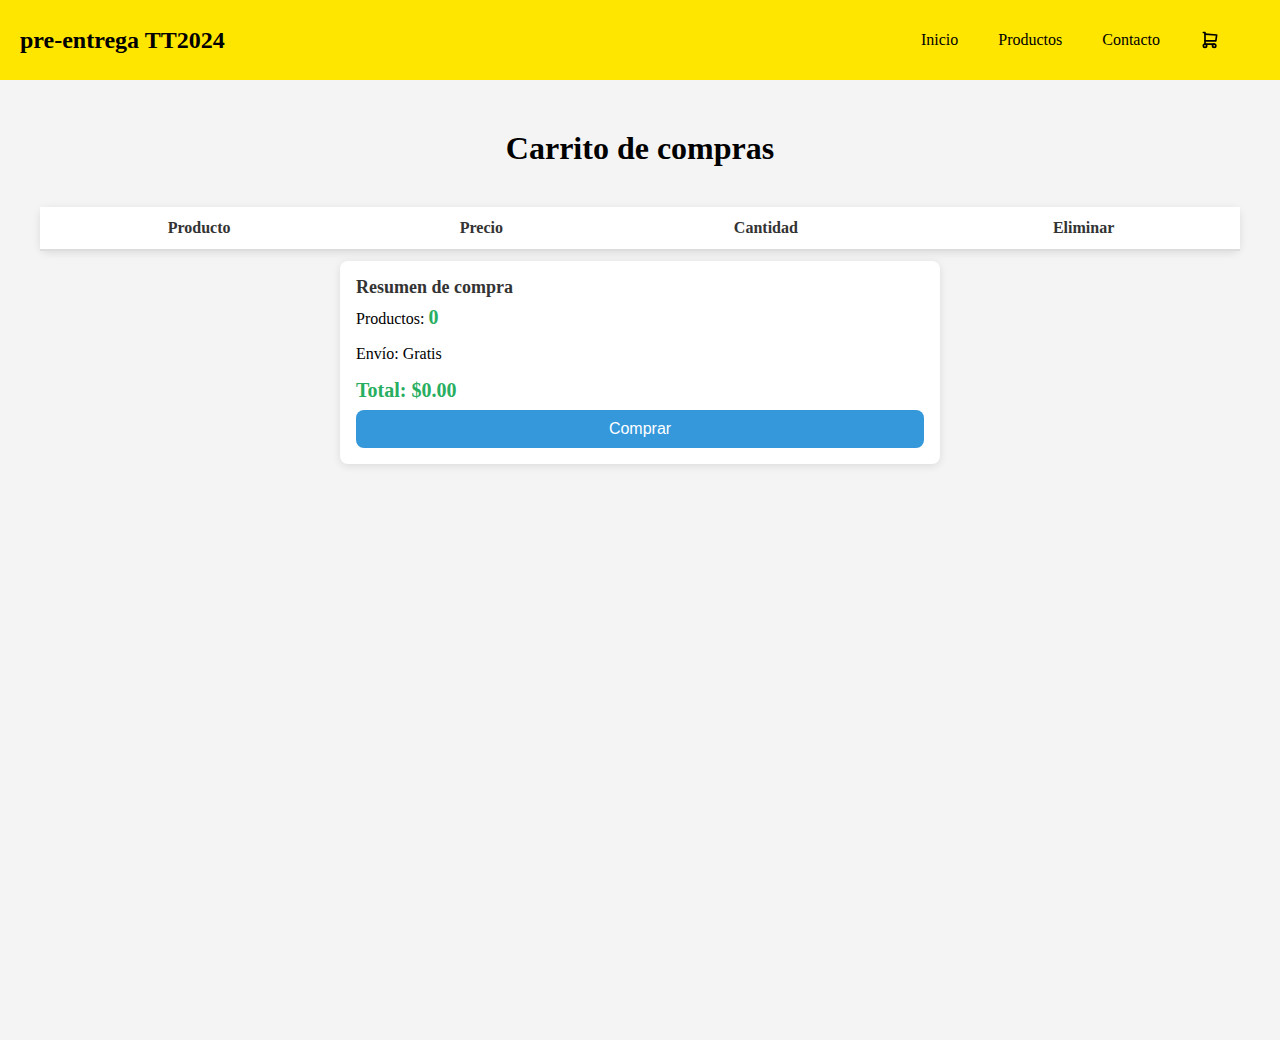
==== pages/carrito.html @ 95f0685b "- Cambios" ====
<!DOCTYPE html>
<html lang="es">

<head>
    <meta charset="UTF-8">
    <meta name="viewport" content="width=device-width, initial-scale=1.0">
    <link rel="stylesheet" href="../style.css">

    <!-- Meta Descripción -->
    <meta name="description" content="PaseoCompras es tu tienda en línea para encontrar una variedad de productos increíbles a precios económicos. ¡Descubre nuestras ofertas y compra ahora!">

    <!-- Meta Keywords -->
    <meta name="keywords" content="e-commerce, tienda en línea, compras, productos, ofertas, precios económicos">

    <!-- Meta Autor -->
    <meta name="author" content="Bozzano, Tomás">

    <!-- Meta Open Graph para redes sociales -->
    <meta property="og:title" content="E-commerce - PaseoCompras">
    <meta property="og:description" content="PaseoCompras es tu tienda en línea para encontrar una variedad de productos increíbles a precios económicos. ¡Descubre nuestras ofertas y compra ahora!">
    <meta property="og:image" content="/svg/portada.jpg">
    <meta property="og:type" content="website">

    <!-- Meta Twitter Card -->
    <meta name="twitter:card" content="summary_large_image">
    <meta name="twitter:title" content="E-commerce - PaseoCompras">
    <meta name="twitter:description" content="PaseoCompras es tu tienda en línea para encontrar una variedad de productos increíbles a precios económicos. ¡Descubre nuestras ofertas y compra ahora!">
    <meta name="twitter:image" content="/svg/portada.jpg">

    <!-- Robots -->
    <meta name="robots" content="index, follow">
    <meta name="viewport" content="width=device-width, initial-scale=1.0">
    <link rel="stylesheet" href="/style/style.css">
    <title>E-commerce</title>
</head>

<body>
    <nav class="nav">
        <p class="logo">pre-entrega TT2024</p>
        <ul class="nav-list">
            <li><a href="../index.html">Inicio</a></li>
            <li><a href="productos.html">Productos</a></li>
            <li><a href="contacto.html">Contacto</a></li>
            <li><a href="carrito.html">
                    <img src="../svg/card.svg" alt="Carrito de compras" class="cart">
                    <p id="cartCounter"></p>
                </a></li>
        </ul>
    </nav>
    <main class="cont">
        <h1>Carrito de compras</h1>
        <div class="contenedorCarrito">
            <!-- Tabla de productos -->
            <table id="tableProduct" class="table">
                <thead class="thead">
                    <tr>
                        <th>Producto</th>
                        <th>Precio</th>
                        <th>Cantidad</th>
                        <th>Eliminar</th>
                    </tr>
                </thead>
                <tbody id="tbodyProduct"></tbody>
            </table>

            <!-- Resumen de compra -->
            <div class="resumen">
                <h3>Resumen de compra</h3>
                <p>Productos: <span id="product-count" class="total"></span></p>
                <p>Envío: Gratis</p>
                <p class="total">Total: <span id="total" class="total">$0</span></p>
                <button id="btnComprar">Comprar</button>
            </div>
        </div>
    </main>
</body>
<script src="../Js/carrito.js"></script>
<script src="../Js/counterCart.js"></script>


</html>
---- style.css ----
/* Generales */
* {
    margin: 0;
    padding: 0;
    box-sizing: border-box;
    background-color: #f4f4f4;
}

button {
    padding: 10px 20px;
    background-color: #333;
    color: white;
    border: none;
    cursor: pointer;
}

img {
    width: 300px;
    height: 200px;
}

a {
    text-decoration: none;
    color: black;
}

a:hover {
    color: slategrey;
}

footer {
    background-color: #333;
    color: white;
    text-align: center;
    padding: 10px;

    p {
        background-color: #333;
    }
}

/* Página de inicio */
.nav {
    display: flex;
    justify-content: space-between;
    align-items: center;
    background-color: #ffe600;
    color: white;
    padding: 10px 20px;
    z-index: 1;

    .logo {
        background-color: #ffe600;
        font-size: 1.5rem;
        font-weight: bold;
        color: black;
    }

    li {
        background-color: #ffe600;
        flex-direction: row;
        display: inline;
        margin-right: 10px;
    }

    a {
        color: black;
        background-color: #ffe600;
        display: flex;
        border: none;
        padding: 10px;
    }

    a:hover {
        color: gray;
    }

    p {
        background-color: #ffe600;
        margin-right: 10px;
    }

    .nav-list {
        background-color: #ffe600;
        display: flex;
        align-items: center;
        flex-direction: row;
        list-style: none;
        gap: 10px;
        padding: 10px;

        .nav-item {
            margin-right: 10px;
        }
    }
}

.cont {
    width: 100%;
    height: 100vh;
    padding: 20px;
    display: flex;
    justify-items: center;
    align-items: center;
    flex-direction: column;
    margin: 30px auto;

    h1 {
        font-size: 2rem;
        margin-bottom: 20px;
    }

    p {
        font-size: 1.2rem;
        margin-bottom: 20px;
    }

    h2 {
        font-size: 1.5rem;
        margin-bottom: 20px;
    }

    img {
        padding: 5px;
    }
}
.portada{
    display: flex;
    justify-content: center;
    align-items: center;
    flex-direction: column;
    padding: 20px;
    margin: 30px auto;
    background-color: #f4f4f4;
    border-radius: 10px;
    box-shadow: 0 2px 8px rgba(0, 0, 0, 0.1);
    width: 700px;
    height: 400px;
}

/* Productos */
.contenedor {
    display: flex;
    justify-content: center;
    align-items: center;
    flex-direction: column;
    padding: 20px;

    h2 {
        font-size: 1.5rem;
        margin-bottom: 20px;
    }
}

.section {
    display: flex;
    justify-content: center;
    align-items: center;
    flex-direction: column;
    width: 80%;
}

.products {
    
    width: 100%;
    display: grid;
    grid-template-columns: repeat(auto-fit, minmax(250px, 1fr));
    align-items: center;
    justify-content: center;
    gap: 20px;;

    /* Contenedor del producto */
    .product {
        display: flex;
        flex-direction: column;
        align-items: center;
        border-radius: 8px;
        padding: 16px;
        text-align: center;
        background-color: #fff;
        transition: box-shadow 0.3s ease;
        max-width: 400px;
    }

    .product:hover {
        box-shadow: 0 4px 8px rgba(0, 0, 0, 0.1);
    }

    /* Imagen del producto */
    .product img {
        background-color: transparent;
        width: 200px;
        height: 200px;
        object-fit: contain;
        margin-bottom: 16px;
        border-radius: 4px;
    }

    /* Título del producto */
    .product-title {
        background-color: #fff;
        width: 80%;
        font-size: 16px;
        font-weight: bold;
        color: #333;
        margin: 8px 0;
        text-overflow: ellipsis;
        overflow: hidden;
        white-space: nowrap;
    }

    /* Calificación del producto */
    .product-rating {
        background-color: #fff;
        font-size: 16px;
        color: #f39c12;
        display: flex;
        align-items: center;
        justify-content: center;
        gap: 4px;
        .star {
            width: 24px;
            height: 24px;
            display: flex;
            align-items: center;
            justify-content: center;
        }
    }

    /* Precio del producto */
    .product-price {
        background-color: #fff;
        font-size: 24px;
        font-weight: bold;
        color: #27ae60;
        margin: 12px 0;
    }

    /* Botón */
    .product-button {
        background-color: #3498db;
        color: #fff;
        border: none;
        border-radius: 4px;
        padding: 10px 16px;
        font-size: 14px;
        cursor: pointer;
        transition: background-color 0.3s ease;
    }

    .product-button:hover {
        background-color: #2980b9;
    }

}

/* Formulario de contacto */
.content {
    width: 70%;
    margin: 50px auto;
    background: #fff;
    padding: 20px;
    border-radius: 10px;
    box-shadow: 0 4px 10px rgba(0, 0, 0, 0.2);
    text-align: center;
}

/* Título */
.content h2 {
    background-color: #ffffff;
    font-size: 24px;
    color: #333;
    margin-bottom: 20px;
    font-weight: bold;
}

/* Formulario */
.formulario {
    background-color: #ffffff;
    display: flex;
    flex-direction: column;
    gap: 15px;
}

/* Estilo de grupo */
.form-group {
    background-color: #ffffff;
    display: flex;
    flex-direction: column;
    align-items: flex-start;
}

/* Etiquetas */
.form-group label {
    background-color: #ffffff;
    font-size: 14px;
    font-weight: bold;
    color: #555;
    margin-bottom: 5px;
}

/* Inputs */
.form-group input,
.form-group textarea {
    width: 100%;
    padding: 10px;
    border: 1px solid #ccc;
    border-radius: 5px;
    font-size: 14px;
    background: #f9f9f9;
}
textarea{
    resize: none;
    min-height: 36px;
    width: 50px;
}
.form-group input:focus,
.form-group textarea:focus {
    border-color: #4facfe;
    outline: none;
    background: #eefaff;
}

/* Botón */
.form-button {
    width: 100%;
    padding: 10px 20px;
    background: #4caf50;
    color: white;
    border: none;
    border-radius: 5px;
    font-size: 16px;
    cursor: pointer;
    transition: background 0.3s ease;
}

.form-button:hover {
    background: #45a049;
}

/* Tabla de productos */
.contenedorCarrito{
    width: 100%;
    display: flex;
    flex-direction: column;
    justify-content: center;
    align-items: center;
    padding: 20px;
    gap: 10px;
}
.table {
    width: 100%;
    border-collapse: collapse;
    font-size: 16px;
    background-color: #ffffff;
    border-radius: 8px;
    box-shadow: 0 2px 8px rgba(0, 0, 0, 0.1);
}

.thead th {
    background-color: #ffffff;
    color: #333;
    padding: 12px;
    text-align: left;
    border-bottom: 2px solid #ddd;
}

.table td, .table th {
    background-color: #ffffff;
    padding: 12px;
    text-align: center;
}

/* Estilo para la fila de productos */
.tbodyProduct tr {
    border-bottom: 1px solid #eee;
}

.tbodyProduct td {
    padding: 16px;
}
span{
    background-color: #ffffff;
}

/* Estilo de botones de cantidad */
.cantidad {
    background-color: #ffffff;
    display: flex;
    align-items: center;
    gap: 8px;
}

.cantidad button {
    background-color: #3498db;
    color: #fff;
    border: none;
    border-radius: 4px;
    padding: 6px 10px;
    font-size: 14px;
    cursor: pointer;
    transition: background-color 0.3s ease;
}

.cantidad button:hover {
    background-color: #2980b9;
}

/* Botón eliminar */
.buttonEliminar button {
    background-color: #e74c3c;
    color: #fff;
    border: none;
    border-radius: 4px;
    padding: 8px 12px;
    cursor: pointer;
    transition: background-color 0.3s ease;
}

.buttonEliminar button:hover {
    background-color: #c0392b;
}

/* Resumen de compra (a la derecha) */
.resumen {
    width: 50%;
    padding: 16px;
    background-color: #fff;
    border-radius: 8px;
    box-shadow: 0 2px 8px rgba(0, 0, 0, 0.1);
    display: flex;
    flex-direction: column;
}

.resumen h3 {
    background-color: #ffffff;
    font-size: 18px;
    font-weight: bold;
    color: #333;
}

.resumen p {
    background-color: #ffffff;
    font-size: 16px;
    margin: 8px 0;
}

.resumen .total {
    background-color: #ffffff;
    font-size: 20px;
    font-weight: bold;
    color: #27ae60;
}

.resumen button {
    width: 100%;
    background-color: #3498db;
    align-items: center;
    color: #fff;
    border: none;
    border-radius: 8px;
    font-size: 16px;
    cursor: pointer;
    transition: background-color 0.3s ease;
}

.resumen button:hover {
    background-color: #2980b9;
}

.cart {
    background-color: #ffe600;
    color: black;
    width: 20px;
    height: 20px;
}
.productImage{
    background-color: transparent;
    width: 150px;
    height: 150px;
}

.cantidad {
    display: flex;
    justify-content: center;
    align-items: center;
    gap: 10px;
}

/* mediaQuery para tabla y resumen*/
@media (max-width: 768px) {
    .contenedorCarrito {
        flex-direction: column;
    }
    .table{
        width: 100%;
    }
    .productImage{
        background-color: transparent;
        width: 80px;
        height: 80px;
    }
    .resumen {
        width: 100%;
        margin-top: 20px;
    }
}
---- style/style.css ----
/* Generales */
* {
    margin: 0;
    padding: 0;
    box-sizing: border-box;
    background-color: #f4f4f4;
}

button {
    padding: 10px 20px;
    background-color: #333;
    color: white;
    border: none;
    cursor: pointer;
}

img {
    width: 300px;
    height: 200px;
}

a {
    text-decoration: none;
    color: black;
}

a:hover {
    color: slategrey;
}

footer {
    background-color: #333;
    color: white;
    text-align: center;
    padding: 10px;

    p {
        background-color: #333;
    }
}

/* Página de inicio */
.nav {
    display: flex;
    justify-content: space-between;
    align-items: center;
    background-color: #ffe600;
    color: white;
    padding: 10px 20px;
    z-index: 1;

    .logo {
        background-color: #ffe600;
        font-size: 1.5rem;
        font-weight: bold;
        color: black;
    }

    li {
        background-color: #ffe600;
        flex-direction: row;
        display: inline;
        margin-right: 10px;
    }

    a {
        color: black;
        background-color: #ffe600;
        display: flex;
        border: none;
        padding: 10px;
    }

    a:hover {
        color: gray;
    }

    p {
        background-color: #ffe600;
        margin-right: 10px;
    }

    .nav-list {
        background-color: #ffe600;
        display: flex;
        align-items: center;
        flex-direction: row;
        list-style: none;
        gap: 10px;
        padding: 10px;

        .nav-item {
            margin-right: 10px;
        }
    }
}

.cont {
    width: 100%;
    height: 100vh;
    padding: 20px;
    display: flex;
    justify-items: center;
    align-items: center;
    flex-direction: column;
    margin: 30px auto;

    h1 {
        font-size: 2rem;
        margin-bottom: 20px;
    }

    p {
        font-size: 1.2rem;
        margin-bottom: 20px;
    }

    h2 {
        font-size: 1.5rem;
        margin-bottom: 20px;
    }

    img {
        padding: 5px;
    }
}
.portada{
    display: flex;
    justify-content: center;
    align-items: center;
    flex-direction: column;
    padding: 20px;
    margin: 30px auto;
    background-color: #f4f4f4;
    border-radius: 10px;
    box-shadow: 0 2px 8px rgba(0, 0, 0, 0.1);
    width: 700px;
    height: 400px;
}

/* Productos */
.contenedor {
    display: flex;
    justify-content: center;
    align-items: center;
    flex-direction: column;
    padding: 20px;

    h2 {
        font-size: 1.5rem;
        margin-bottom: 20px;
    }
}

.section {
    display: flex;
    justify-content: center;
    align-items: center;
    flex-direction: column;
    width: 80%;
}

.products {
    
    width: 100%;
    display: grid;
    grid-template-columns: repeat(auto-fit, minmax(250px, 1fr));
    align-items: center;
    justify-content: center;
    gap: 20px;;

    /* Contenedor del producto */
    .product {
        display: flex;
        flex-direction: column;
        align-items: center;
        border-radius: 8px;
        padding: 16px;
        text-align: center;
        background-color: #fff;
        transition: box-shadow 0.3s ease;
        max-width: 400px;
    }

    .product:hover {
        box-shadow: 0 4px 8px rgba(0, 0, 0, 0.1);
    }

    /* Imagen del producto */
    .product img {
        background-color: transparent;
        width: 200px;
        height: 200px;
        object-fit: contain;
        margin-bottom: 16px;
        border-radius: 4px;
    }

    /* Título del producto */
    .product-title {
        background-color: #fff;
        width: 80%;
        font-size: 16px;
        font-weight: bold;
        color: #333;
        margin: 8px 0;
        text-overflow: ellipsis;
        overflow: hidden;
        white-space: nowrap;
    }

    /* Calificación del producto */
    .product-rating {
        background-color: #fff;
        font-size: 16px;
        color: #f39c12;
        display: flex;
        align-items: center;
        justify-content: center;
        gap: 4px;
        .star {
            width: 24px;
            height: 24px;
            display: flex;
            align-items: center;
            justify-content: center;
        }
    }

    /* Precio del producto */
    .product-price {
        background-color: #fff;
        font-size: 24px;
        font-weight: bold;
        color: #27ae60;
        margin: 12px 0;
    }

    /* Botón */
    .product-button {
        background-color: #3498db;
        color: #fff;
        border: none;
        border-radius: 4px;
        padding: 10px 16px;
        font-size: 14px;
        cursor: pointer;
        transition: background-color 0.3s ease;
    }

    .product-button:hover {
        background-color: #2980b9;
    }

}

/* Formulario de contacto */
.content {
    width: 70%;
    margin: 50px auto;
    background: #fff;
    padding: 20px;
    border-radius: 10px;
    box-shadow: 0 4px 10px rgba(0, 0, 0, 0.2);
    text-align: center;
}

/* Título */
.content h2 {
    background-color: #ffffff;
    font-size: 24px;
    color: #333;
    margin-bottom: 20px;
    font-weight: bold;
}

/* Formulario */
.formulario {
    background-color: #ffffff;
    display: flex;
    flex-direction: column;
    gap: 15px;
}

/* Estilo de grupo */
.form-group {
    background-color: #ffffff;
    display: flex;
    flex-direction: column;
    align-items: flex-start;
}

/* Etiquetas */
.form-group label {
    background-color: #ffffff;
    font-size: 14px;
    font-weight: bold;
    color: #555;
    margin-bottom: 5px;
}

/* Inputs */
.form-group input,
.form-group textarea {
    width: 100%;
    padding: 10px;
    border: 1px solid #ccc;
    border-radius: 5px;
    font-size: 14px;
    background: #f9f9f9;
}
textarea{
    resize: none;
    min-height: 36px;
    width: 50px;
}
.form-group input:focus,
.form-group textarea:focus {
    border-color: #4facfe;
    outline: none;
    background: #eefaff;
}

/* Botón */
.form-button {
    width: 100%;
    padding: 10px 20px;
    background: #4caf50;
    color: white;
    border: none;
    border-radius: 5px;
    font-size: 16px;
    cursor: pointer;
    transition: background 0.3s ease;
}

.form-button:hover {
    background: #45a049;
}

/* Tabla de productos */
.contenedorCarrito{
    width: 100%;
    display: flex;
    flex-direction: column;
    justify-content: center;
    align-items: center;
    padding: 20px;
    gap: 10px;
}
.table {
    width: 100%;
    border-collapse: collapse;
    font-size: 16px;
    background-color: #ffffff;
    border-radius: 8px;
    box-shadow: 0 2px 8px rgba(0, 0, 0, 0.1);
}

.thead th {
    background-color: #ffffff;
    color: #333;
    padding: 12px;
    text-align: left;
    border-bottom: 2px solid #ddd;
}

.table td, .table th {
    background-color: #ffffff;
    padding: 12px;
    text-align: center;
}

/* Estilo para la fila de productos */
.tbodyProduct tr {
    border-bottom: 1px solid #eee;
}

.tbodyProduct td {
    padding: 16px;
}
span{
    background-color: #ffffff;
}

/* Estilo de botones de cantidad */
.cantidad {
    background-color: #ffffff;
    display: flex;
    align-items: center;
    gap: 8px;
}

.cantidad button {
    background-color: #3498db;
    color: #fff;
    border: none;
    border-radius: 4px;
    padding: 6px 10px;
    font-size: 14px;
    cursor: pointer;
    transition: background-color 0.3s ease;
}

.cantidad button:hover {
    background-color: #2980b9;
}

/* Botón eliminar */
.buttonEliminar button {
    background-color: #e74c3c;
    color: #fff;
    border: none;
    border-radius: 4px;
    padding: 8px 12px;
    cursor: pointer;
    transition: background-color 0.3s ease;
}

.buttonEliminar button:hover {
    background-color: #c0392b;
}

/* Resumen de compra (a la derecha) */
.resumen {
    width: 50%;
    padding: 16px;
    background-color: #fff;
    border-radius: 8px;
    box-shadow: 0 2px 8px rgba(0, 0, 0, 0.1);
    display: flex;
    flex-direction: column;
}

.resumen h3 {
    background-color: #ffffff;
    font-size: 18px;
    font-weight: bold;
    color: #333;
}

.resumen p {
    background-color: #ffffff;
    font-size: 16px;
    margin: 8px 0;
}

.resumen .total {
    background-color: #ffffff;
    font-size: 20px;
    font-weight: bold;
    color: #27ae60;
}

.resumen button {
    width: 100%;
    background-color: #3498db;
    align-items: center;
    color: #fff;
    border: none;
    border-radius: 8px;
    font-size: 16px;
    cursor: pointer;
    transition: background-color 0.3s ease;
}

.resumen button:hover {
    background-color: #2980b9;
}

.cart {
    background-color: #ffe600;
    color: black;
    width: 20px;
    height: 20px;
}
.productImage{
    background-color: transparent;
    width: 150px;
    height: 150px;
}

.cantidad {
    display: flex;
    justify-content: center;
    align-items: center;
    gap: 10px;
}

/* mediaQuery para tabla y resumen*/
@media (max-width: 768px) {
    .contenedorCarrito {
        flex-direction: column;
    }
    .table{
        width: 100%;
    }
    .productImage{
        background-color: transparent;
        width: 80px;
        height: 80px;
    }
    .resumen {
        width: 100%;
        margin-top: 20px;
    }
}
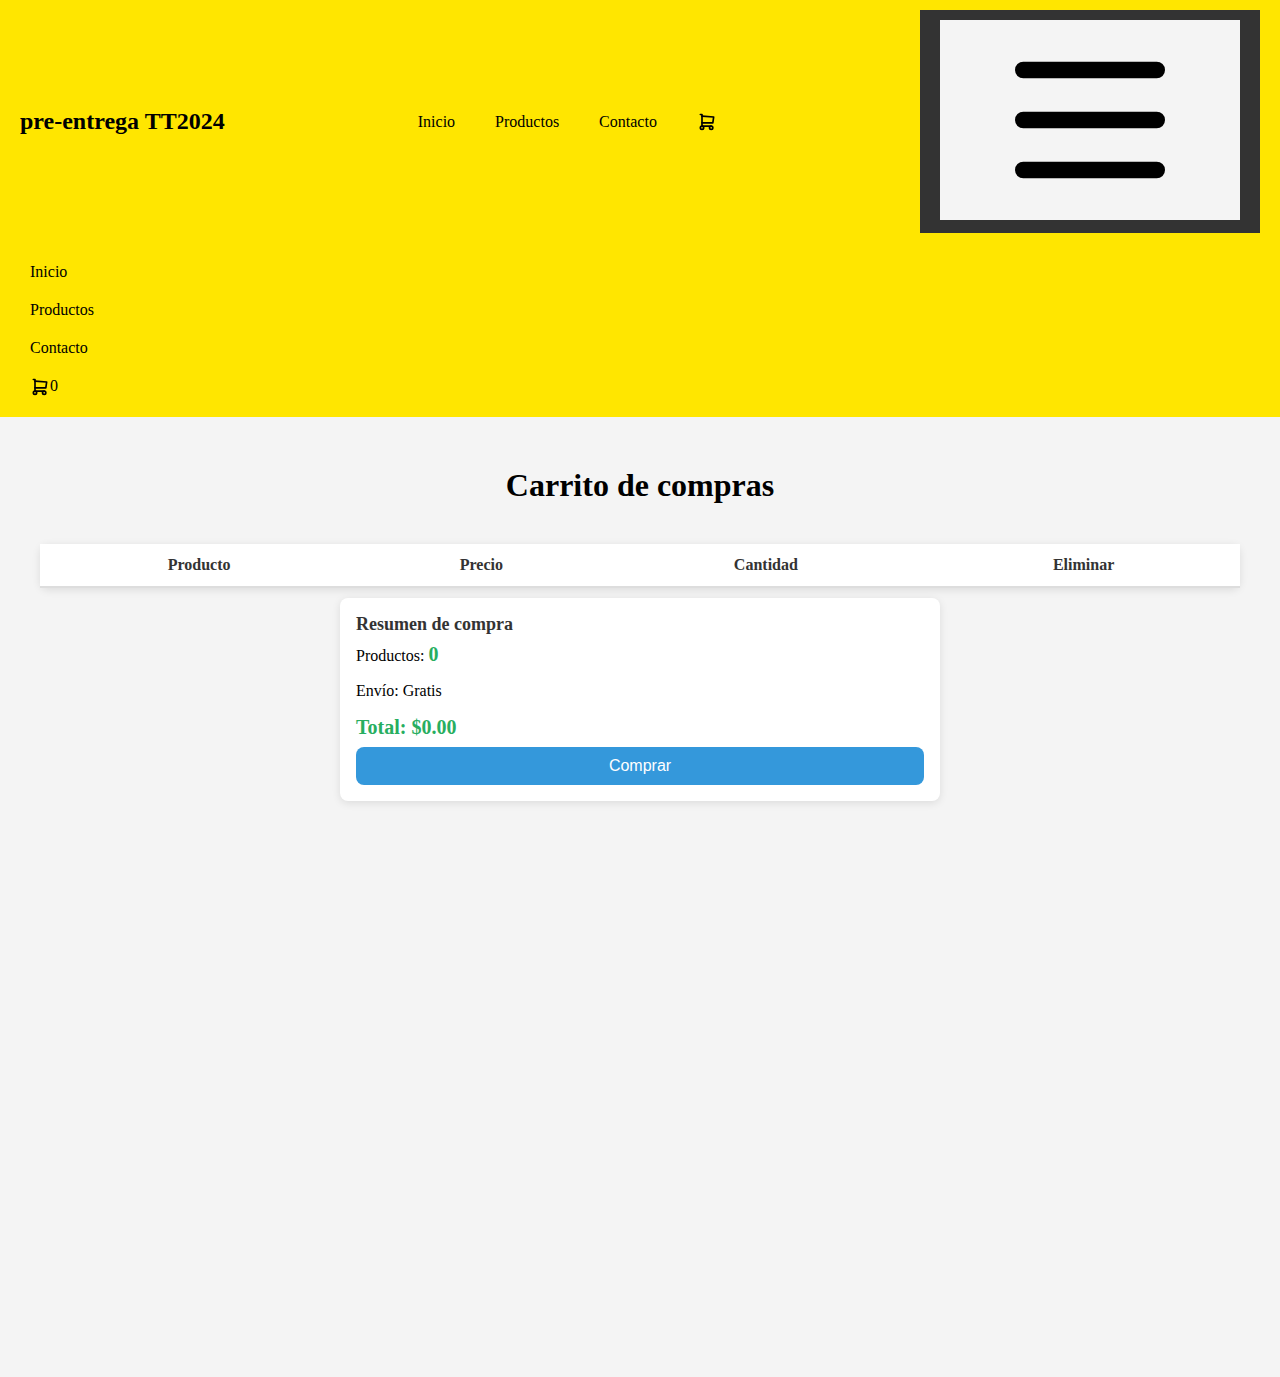
==== commit 2bb207e3: "- Se agrego menu desplegable para mobile" ====
--- a/pages/carrito.html
+++ b/pages/carrito.html
@@ -30,7 +30,7 @@
     <!-- Robots -->
     <meta name="robots" content="index, follow">
     <meta name="viewport" content="width=device-width, initial-scale=1.0">
-    <link rel="stylesheet" href="/style/style.css">
+    <link rel="icon" href="../svg/shopping.ico" type="image/x-icon">
     <title>E-commerce</title>
 </head>
 
@@ -45,6 +45,19 @@
                     <img src="../svg/card.svg" alt="Carrito de compras" class="cart">
                     <p id="cartCounter"></p>
                 </a></li>
+        </ul>
+        <button id="menu" class="nav-list-mobile"><img src="../svg/menu.svg" alt="Menu desplegable"
+            class="menuDesplegable"></button>
+    </nav>
+    <nav class="nav">
+        <ul class="nav-list-mobile-content" id="mobile">
+            <a href="../index.html">Inicio</a>
+            <a href="productos.html">Productos</a>
+            <a href="contacto.html">Contacto</a>
+            <a href="carrito.html">
+                <img src="../svg/card.svg" alt="Carrito de compras" class="cart">
+                <p id="cart-quantity"></p>
+            </a>
         </ul>
     </nav>
     <main class="cont">
@@ -76,6 +89,6 @@
 </body>
 <script src="../Js/carrito.js"></script>
 <script src="../Js/counterCart.js"></script>
-
+<script src="../Js/menu.js"></script>
 
 </html>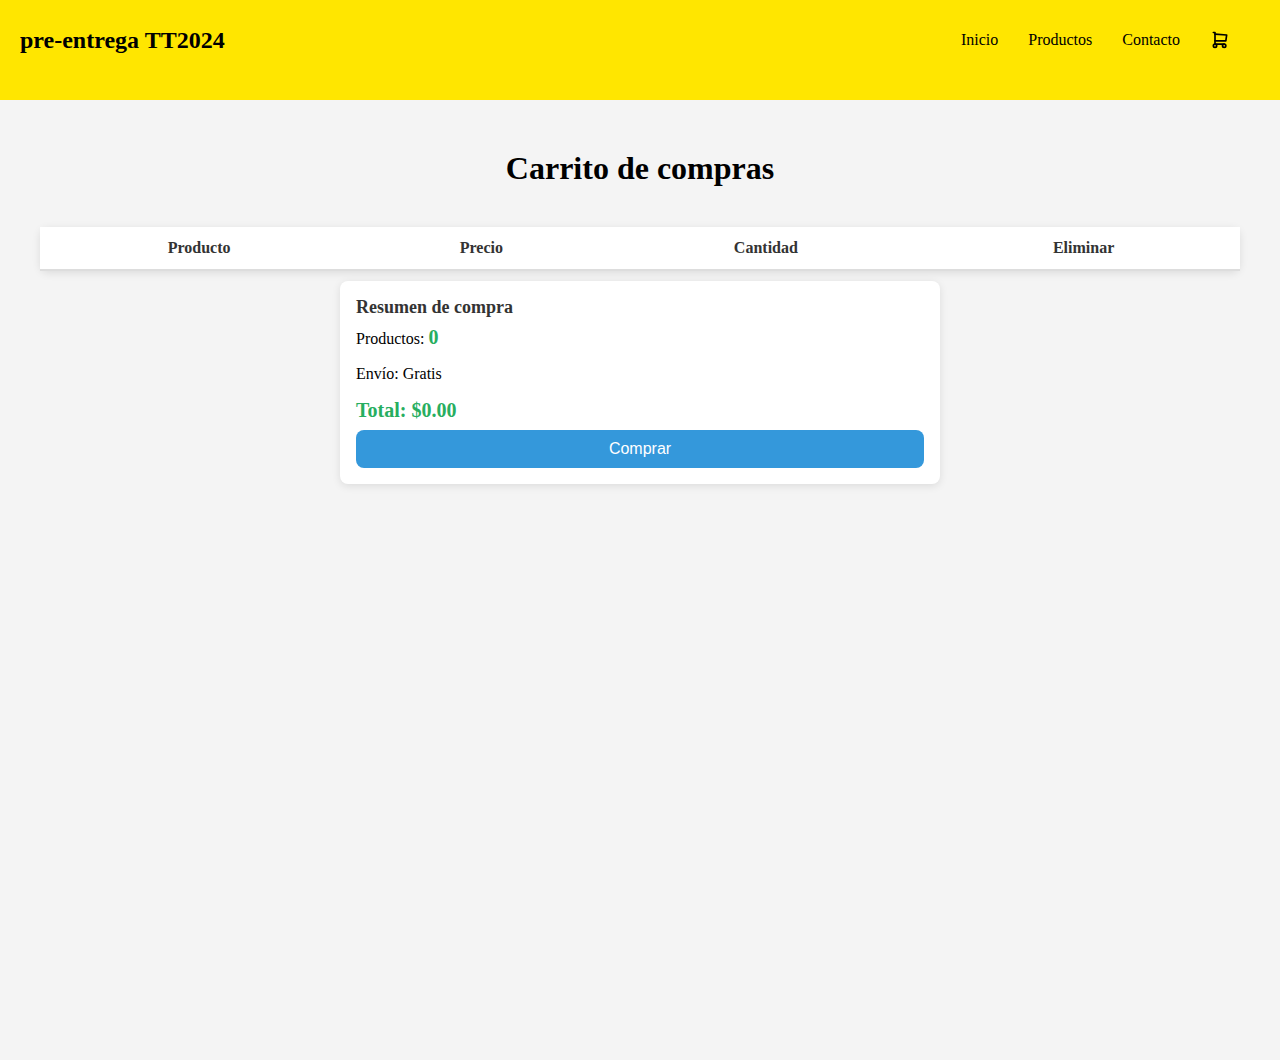
==== commit 016f279f: "- Spinner para carga de productos" ====
--- a/pages/carrito.html
+++ b/pages/carrito.html
@@ -30,7 +30,7 @@
     <!-- Robots -->
     <meta name="robots" content="index, follow">
     <meta name="viewport" content="width=device-width, initial-scale=1.0">
-    <link rel="icon" href="../svg/shopping.ico" type="image/x-icon">
+    <link rel="icon" href="svg/shopping.ico" type="image/x-icon">
     <title>E-commerce</title>
 </head>
 
--- a/style.css
+++ b/style.css
@@ -59,8 +59,6 @@
     li {
         background-color: #ffe600;
         flex-direction: row;
-        display: inline;
-        margin-right: 10px;
     }
 
     a {
@@ -93,6 +91,12 @@
             margin-right: 10px;
         }
     }
+    .nav-list-mobile{
+        display: none;
+    }
+    .nav-list-mobile-content{
+        display: none;
+    }
 }
 
 .cont {
@@ -111,7 +115,7 @@
     }
 
     p {
-        font-size: 1.2rem;
+        font-size: 1rem;
         margin-bottom: 20px;
     }
 
@@ -486,9 +490,82 @@
     align-items: center;
     gap: 10px;
 }
+/* Spinner de loader*/
+.contendor-spinner {
+    /* opacidad al fondo de la pantalla*/
+    width: 100%;
+    height: 100%;
+    background-color: rgba(0, 0, 0, 0.2);
+    display: flex; /* Establece el contenedor como flexbox */
+    position: absolute; /* Establece la posición relativa para el contenedor del spinner */
+    justify-content: center; /* Centra el contenido horizontalmente */
+    align-items: center; /* Centra el contenido verticalmente */
+    top: 50%;
+    left: 50%;
+    transform: translate(-50%, -50%);
+    z-index: 9999;
+}
+.spinner {
+    border: 4px solid rgba(0, 0, 0, .1);
+    width: 36px;
+    height: 36px;
+    border-radius: 50%;
+    border-left-color: black;
+    animation: spin 1s ease infinite;
+}
+
+@keyframes spin {
+    0% { transform: rotate(0deg); }
+    100% { transform: rotate(360deg); }
+}
 
 /* mediaQuery para tabla y resumen*/
 @media (max-width: 768px) {
+    .cont{
+        width: 100%;
+        height: 100vh;
+        padding: 20px;
+        display: flex;
+        justify-items: center;
+        align-items: center;
+        flex-direction: column;
+        margin: 30px auto;
+        h1{
+            font-size: 1.5rem;
+            text-align: center;
+            display: block;
+            p{
+                font-size: 1rem;
+                align-items: center;
+                justify-content: center;
+            }
+            h2{
+                font-size: 1.2rem;
+                text-align: center;
+            }
+        }
+    }
+    .portada{
+        display: flex;
+        justify-content: center;
+        align-items: center;
+        flex-direction: column;
+        padding: 20px;
+        margin: 30px auto;
+        background-color: #f4f4f4;
+        border-radius: 10px;
+        box-shadow: 0 2px 8px rgba(0, 0, 0, 0.1);
+        width: 500px;
+        height: 300px;
+    }
+    .products{
+        width: 80%;
+        display: grid;
+        grid-template-columns: repeat(auto-fit, minmax(300px, 1fr));
+        align-items: center;
+        justify-content: center;
+        gap: 20px;
+    }
     .contenedorCarrito {
         flex-direction: column;
     }
@@ -504,4 +581,154 @@
         width: 100%;
         margin-top: 20px;
     }
+}
+/* Media query para mobile*/
+@media (max-width: 650px) {
+    .nav {
+        display: flex;
+        justify-content: space-between;
+        align-items: center;
+        background-color: #ffe600;
+        color: white;
+        padding: 10px 20px;
+        z-index: 1;
+
+        .logo {
+            background-color: #ffe600;
+            font-size: 1.5rem;
+            font-weight: bold;
+            color: black;
+        }
+
+        li {
+            background-color: #ffe600;
+            flex-direction: row;
+        }
+
+        a {
+            color: black;
+            background-color: #ffe600;
+            display: flex;
+            border: none;
+            padding: 10px;
+        }
+
+        a:hover {
+            color: gray;
+        }
+
+        p {
+            background-color: #ffe600;
+            margin-right: 10px;
+        }
+
+        .nav-list {
+            background-color: #ffe600;
+            display: none;
+            align-items: center;
+            flex-direction: row;
+            list-style: none;
+            gap: 10px;
+            padding: 10px;
+
+            .nav-item {
+                margin-right: 10px;
+            }
+        }
+
+        .nav-list-mobile{
+            background-color: #ffe600;
+            display: flex;
+            align-items: center;
+            margin-top: 5px;
+            list-style: none;
+            gap: 10px;
+            padding: 10px;
+            button{
+                background-color: transparent;
+                border: none;
+                color: black;
+            }
+            img{
+                background-color: transparent;
+                width: 40px;
+                height: 40px;
+            }
+            .menuDesplegable{
+                background-color: transparent;
+            }
+            .nav-list-mobile-content{
+                display: none;
+                flex-direction: column;
+                gap: 10px;
+                padding: 10px;
+                border-radius: 10px;
+                box-shadow: 0 2px 8px rgba(0, 0, 0, 0.1);
+                li{
+                    background-color: #ffe600;
+                    flex-direction: row;
+                    display: inline;
+                    margin-right: 10px;
+                    a{
+                        background-color: #ffe600;
+                        color: black;
+                    }
+                }
+
+            }
+        }
+        .show {
+            display: block;
+        }
+    }
+    h1{
+        font-size: 1.5rem;
+        text-align: center;
+        display: block;
+        p{
+            font-size: 1rem;
+            text-align: center;
+        }
+        h2{
+            font-size: 1.2rem;
+            text-align: center;
+        }
+    }
+    .portada{
+        display: flex;
+        justify-content: center;
+        align-items: center;
+        flex-direction: column;
+        padding: 20px;
+        margin: 30px auto;
+        background-color: #f4f4f4;
+        border-radius: 10px;
+        box-shadow: 0 2px 8px rgba(0, 0, 0, 0.1);
+        width: 300px;
+        height: 200px;
+    }
+    .footer{
+        background-color: #333;
+        color: white;
+        text-align: center;
+        padding: 10px;
+        p{
+            background-color: #333;
+        }
+    }
+    .contenedorCarrito {
+        flex-direction: column;
+    }
+    .table{
+        width: 100%;
+    }
+    .productImage{
+        background-color: transparent;
+        width: 80px;
+        height: 80px;
+    }
+    .resumen {
+        width: 100%;
+        margin-top: 20px;
+    }
 }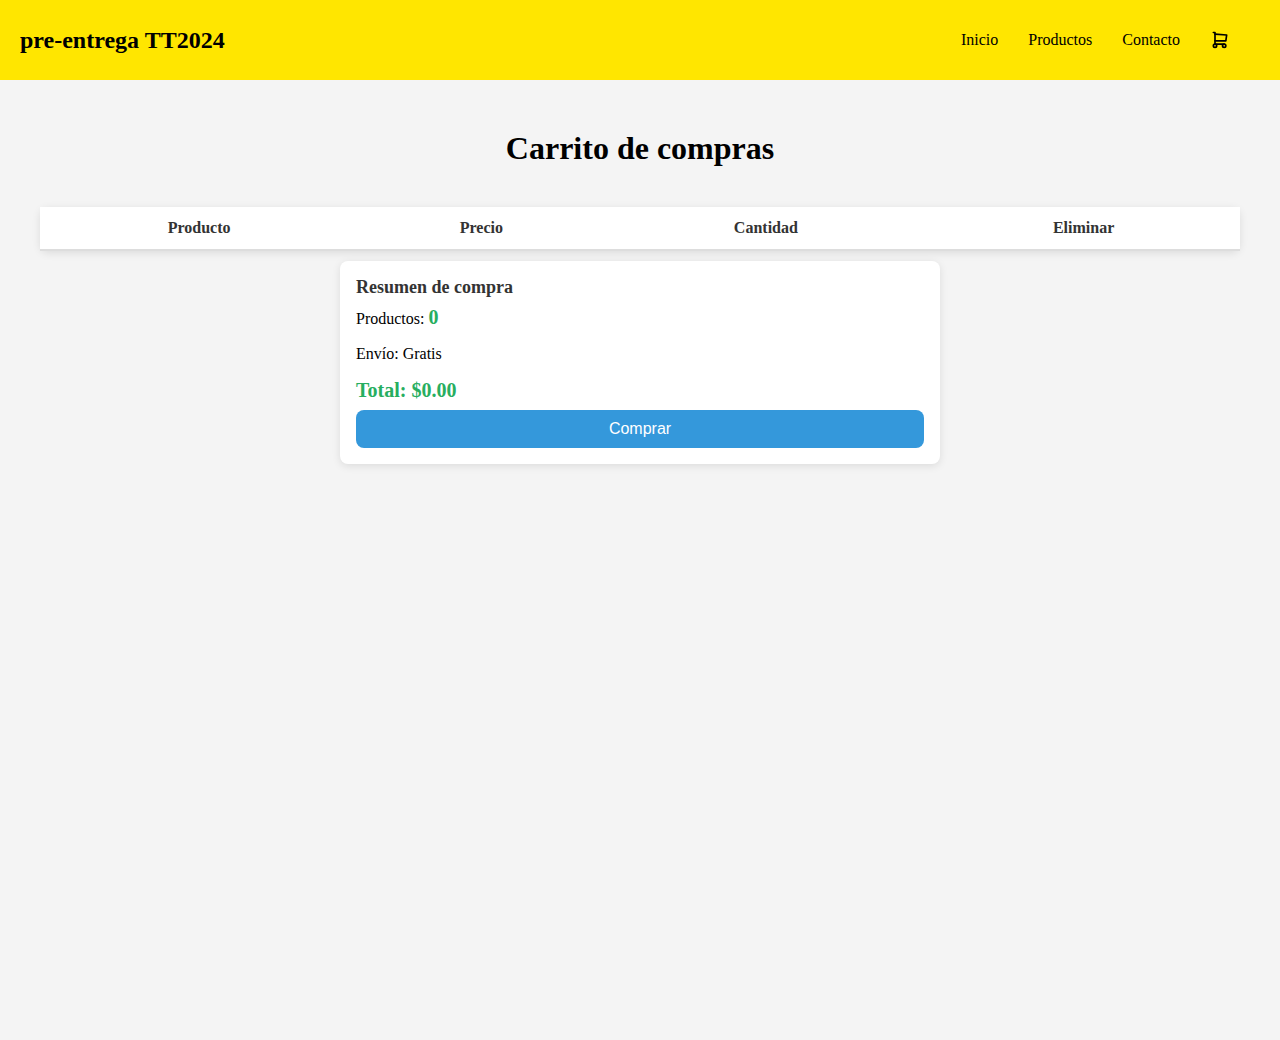
==== commit ba791e9e: "- Mejoras de NavBar" ====
--- a/pages/carrito.html
+++ b/pages/carrito.html
@@ -49,7 +49,7 @@
         <button id="menu" class="nav-list-mobile"><img src="../svg/menu.svg" alt="Menu desplegable"
             class="menuDesplegable"></button>
     </nav>
-    <nav class="nav">
+    <nav class="nav-mobile">
         <ul class="nav-list-mobile-content" id="mobile">
             <a href="../index.html">Inicio</a>
             <a href="productos.html">Productos</a>
--- a/style.css
+++ b/style.css
@@ -91,12 +91,18 @@
             margin-right: 10px;
         }
     }
-    .nav-list-mobile{
-        display: none;
-    }
-    .nav-list-mobile-content{
-        display: none;
-    }
+}
+
+.nav-mobile {
+    display: none;
+}
+
+.nav-list-mobile {
+    display: none;
+}
+
+.nav-list-mobile-content {
+    display: none;
 }
 
 .cont {
@@ -128,7 +134,8 @@
         padding: 5px;
     }
 }
-.portada{
+
+.portada {
     display: flex;
     justify-content: center;
     align-items: center;
@@ -165,13 +172,14 @@
 }
 
 .products {
-    
+
     width: 100%;
     display: grid;
     grid-template-columns: repeat(auto-fit, minmax(250px, 1fr));
     align-items: center;
     justify-content: center;
-    gap: 20px;;
+    gap: 20px;
+    ;
 
     /* Contenedor del producto */
     .product {
@@ -222,6 +230,7 @@
         align-items: center;
         justify-content: center;
         gap: 4px;
+
         .star {
             width: 24px;
             height: 24px;
@@ -313,11 +322,13 @@
     font-size: 14px;
     background: #f9f9f9;
 }
-textarea{
+
+textarea {
     resize: none;
     min-height: 36px;
     width: 50px;
 }
+
 .form-group input:focus,
 .form-group textarea:focus {
     border-color: #4facfe;
@@ -343,7 +354,7 @@
 }
 
 /* Tabla de productos */
-.contenedorCarrito{
+.contenedorCarrito {
     width: 100%;
     display: flex;
     flex-direction: column;
@@ -352,6 +363,7 @@
     padding: 20px;
     gap: 10px;
 }
+
 .table {
     width: 100%;
     border-collapse: collapse;
@@ -369,7 +381,8 @@
     border-bottom: 2px solid #ddd;
 }
 
-.table td, .table th {
+.table td,
+.table th {
     background-color: #ffffff;
     padding: 12px;
     text-align: center;
@@ -383,7 +396,8 @@
 .tbodyProduct td {
     padding: 16px;
 }
-span{
+
+span {
     background-color: #ffffff;
 }
 
@@ -478,7 +492,8 @@
     width: 20px;
     height: 20px;
 }
-.productImage{
+
+.productImage {
     background-color: transparent;
     width: 150px;
     height: 150px;
@@ -490,21 +505,27 @@
     align-items: center;
     gap: 10px;
 }
+
 /* Spinner de loader*/
 .contendor-spinner {
     /* opacidad al fondo de la pantalla*/
     width: 100%;
     height: 100%;
     background-color: rgba(0, 0, 0, 0.2);
-    display: flex; /* Establece el contenedor como flexbox */
-    position: absolute; /* Establece la posición relativa para el contenedor del spinner */
-    justify-content: center; /* Centra el contenido horizontalmente */
-    align-items: center; /* Centra el contenido verticalmente */
+    display: flex;
+    /* Establece el contenedor como flexbox */
+    position: absolute;
+    /* Establece la posición relativa para el contenedor del spinner */
+    justify-content: center;
+    /* Centra el contenido horizontalmente */
+    align-items: center;
+    /* Centra el contenido verticalmente */
     top: 50%;
     left: 50%;
     transform: translate(-50%, -50%);
     z-index: 9999;
 }
+
 .spinner {
     border: 4px solid rgba(0, 0, 0, .1);
     width: 36px;
@@ -515,13 +536,18 @@
 }
 
 @keyframes spin {
-    0% { transform: rotate(0deg); }
-    100% { transform: rotate(360deg); }
+    0% {
+        transform: rotate(0deg);
+    }
+
+    100% {
+        transform: rotate(360deg);
+    }
 }
 
 /* mediaQuery para tabla y resumen*/
 @media (max-width: 768px) {
-    .cont{
+    .cont {
         width: 100%;
         height: 100vh;
         padding: 20px;
@@ -530,22 +556,26 @@
         align-items: center;
         flex-direction: column;
         margin: 30px auto;
-        h1{
+
+        h1 {
             font-size: 1.5rem;
             text-align: center;
             display: block;
-            p{
+
+            p {
                 font-size: 1rem;
                 align-items: center;
                 justify-content: center;
             }
-            h2{
+
+            h2 {
                 font-size: 1.2rem;
                 text-align: center;
             }
         }
     }
-    .portada{
+
+    .portada {
         display: flex;
         justify-content: center;
         align-items: center;
@@ -558,7 +588,8 @@
         width: 500px;
         height: 300px;
     }
-    .products{
+
+    .products {
         width: 80%;
         display: grid;
         grid-template-columns: repeat(auto-fit, minmax(300px, 1fr));
@@ -566,22 +597,27 @@
         justify-content: center;
         gap: 20px;
     }
+
     .contenedorCarrito {
         flex-direction: column;
     }
-    .table{
+
+    .table {
         width: 100%;
     }
-    .productImage{
+
+    .productImage {
         background-color: transparent;
         width: 80px;
         height: 80px;
     }
+
     .resumen {
         width: 100%;
         margin-top: 20px;
     }
 }
+
 /* Media query para mobile*/
 @media (max-width: 650px) {
     .nav {
@@ -636,65 +672,84 @@
             }
         }
 
-        .nav-list-mobile{
-            background-color: #ffe600;
+    }
+
+    .nav-list-mobile {
+        background-color: #ffe600;
+        display: flex;
+        align-items: center;
+        margin-top: 5px;
+        list-style: none;
+        gap: 10px;
+        padding: 10px;
+
+        button {
+            background-color: transparent;
+            border: none;
+            color: black;
+        }
+
+        img {
+            background-color: transparent;
+            width: 40px;
+            height: 40px;
+        }
+
+        .menuDesplegable {
+            background-color: transparent;
+        }
+
+    }
+
+    .nav-mobile {
+        width: 100%;
+        display: flex;
+        justify-content: end;
+        align-items: center;
+        gap: 20px;
+        padding: w0px;
+        .nav-list-mobile-content {
+            display: none;
+            box-shadow: 0 2px 8px rgba(0, 0, 0, 0.1);
+            margin: 5px 10px;
+            padding: 10px;
+            flex-direction: column;
+            justify-items: end;
+            gap: 10px;
+            padding: 10px;
+            border-radius: 10px;
+            box-shadow: 0 2px 8px rgba(0, 0, 0, 0.1);
+        }
+        a{
             display: flex;
             align-items: center;
-            margin-top: 5px;
-            list-style: none;
-            gap: 10px;
-            padding: 10px;
-            button{
-                background-color: transparent;
-                border: none;
-                color: black;
-            }
-            img{
-                background-color: transparent;
-                width: 40px;
-                height: 40px;
-            }
-            .menuDesplegable{
-                background-color: transparent;
-            }
-            .nav-list-mobile-content{
-                display: none;
-                flex-direction: column;
-                gap: 10px;
-                padding: 10px;
-                border-radius: 10px;
-                box-shadow: 0 2px 8px rgba(0, 0, 0, 0.1);
-                li{
-                    background-color: #ffe600;
-                    flex-direction: row;
-                    display: inline;
-                    margin-right: 10px;
-                    a{
-                        background-color: #ffe600;
-                        color: black;
-                    }
-                }
-
-            }
+            gap: 5px;
+        }
+        .cart{
+            background-color: transparent;
         }
         .show {
-            display: block;
-        }
-    }
-    h1{
+            display: flex;
+        }
+    }
+
+    h1 {
         font-size: 1.5rem;
         text-align: center;
         display: block;
-        p{
+
+        p {
             font-size: 1rem;
             text-align: center;
         }
-        h2{
+
+        h2 {
             font-size: 1.2rem;
             text-align: center;
         }
     }
-    .portada{
+
+    .portada {
         display: flex;
         justify-content: center;
         align-items: center;
@@ -707,26 +762,32 @@
         width: 300px;
         height: 200px;
     }
-    .footer{
+
+    .footer {
         background-color: #333;
         color: white;
         text-align: center;
         padding: 10px;
-        p{
+
+        p {
             background-color: #333;
         }
     }
+
     .contenedorCarrito {
         flex-direction: column;
     }
-    .table{
+
+    .table {
         width: 100%;
     }
-    .productImage{
+
+    .productImage {
         background-color: transparent;
         width: 80px;
         height: 80px;
     }
+
     .resumen {
         width: 100%;
         margin-top: 20px;
